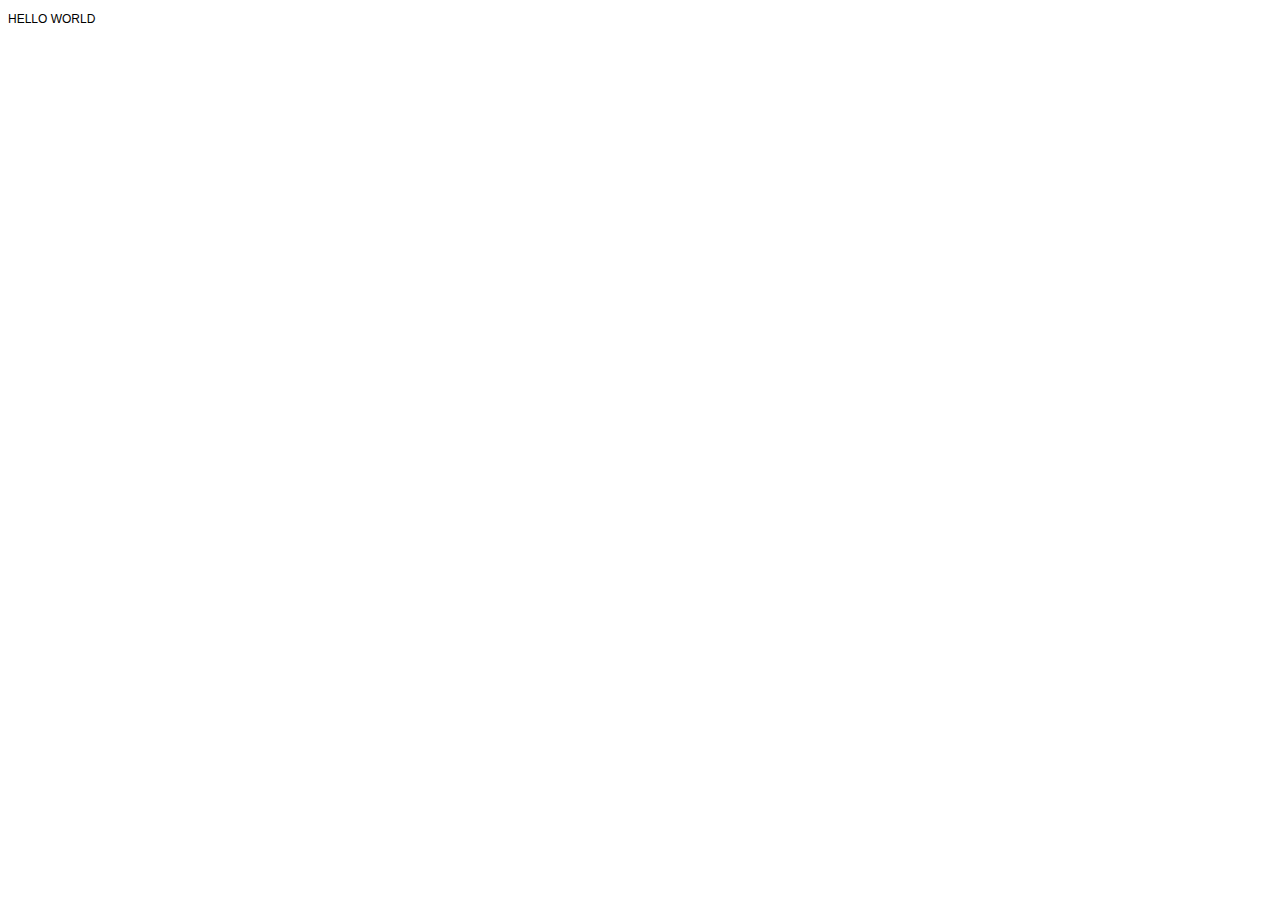
==== index.html @ 11755705 "site files" ====
<!DOCTYPE HTML>
<html>
	<head>
		<title>Hello</title>
		<link rel="stylesheet" href="styles/stylesheet.css" media="all">
	</head>
	<body>
		<p>HELLO WORLD</p>
		<script src="scripts/app.js"></script>
	</body>
</html>
---- styles/stylesheet.css ----
body {
	font-family: Arial, Helvetica, sans-serif;
	font-size: 12px;
	color: #000;
}
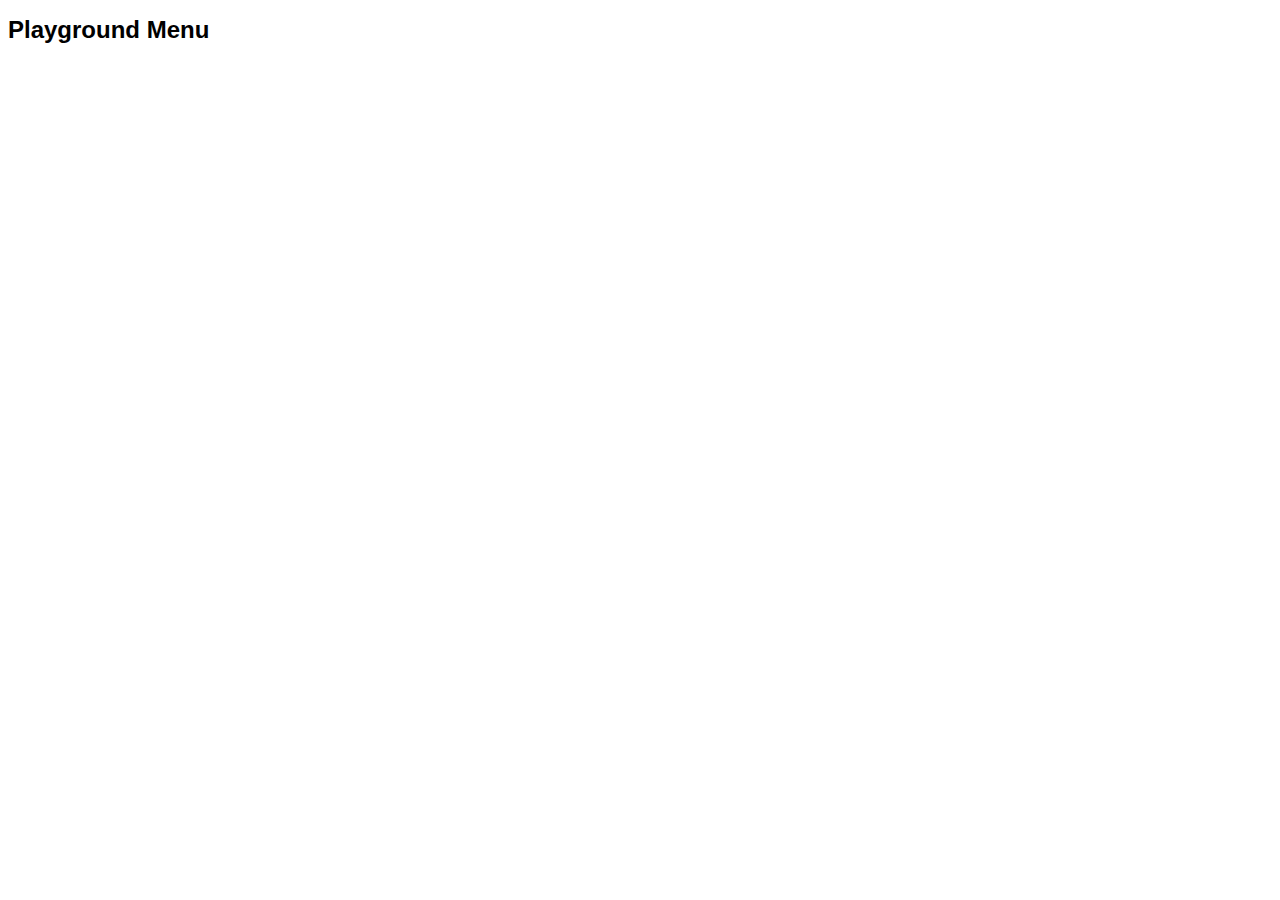
==== commit 16e2a0ee: "filter" ====
--- a/index.html
+++ b/index.html
@@ -1,11 +1,11 @@
 <!DOCTYPE HTML>
 <html>
 	<head>
-		<title>Hello</title>
+		<title>Playground</title>
 		<link rel="stylesheet" href="styles/stylesheet.css" media="all">
 	</head>
 	<body>
-		<p>HELLO WORLD</p>
+		<h1>Playground Menu</h1>
 		<script src="scripts/app.js"></script>
 	</body>
 </html>
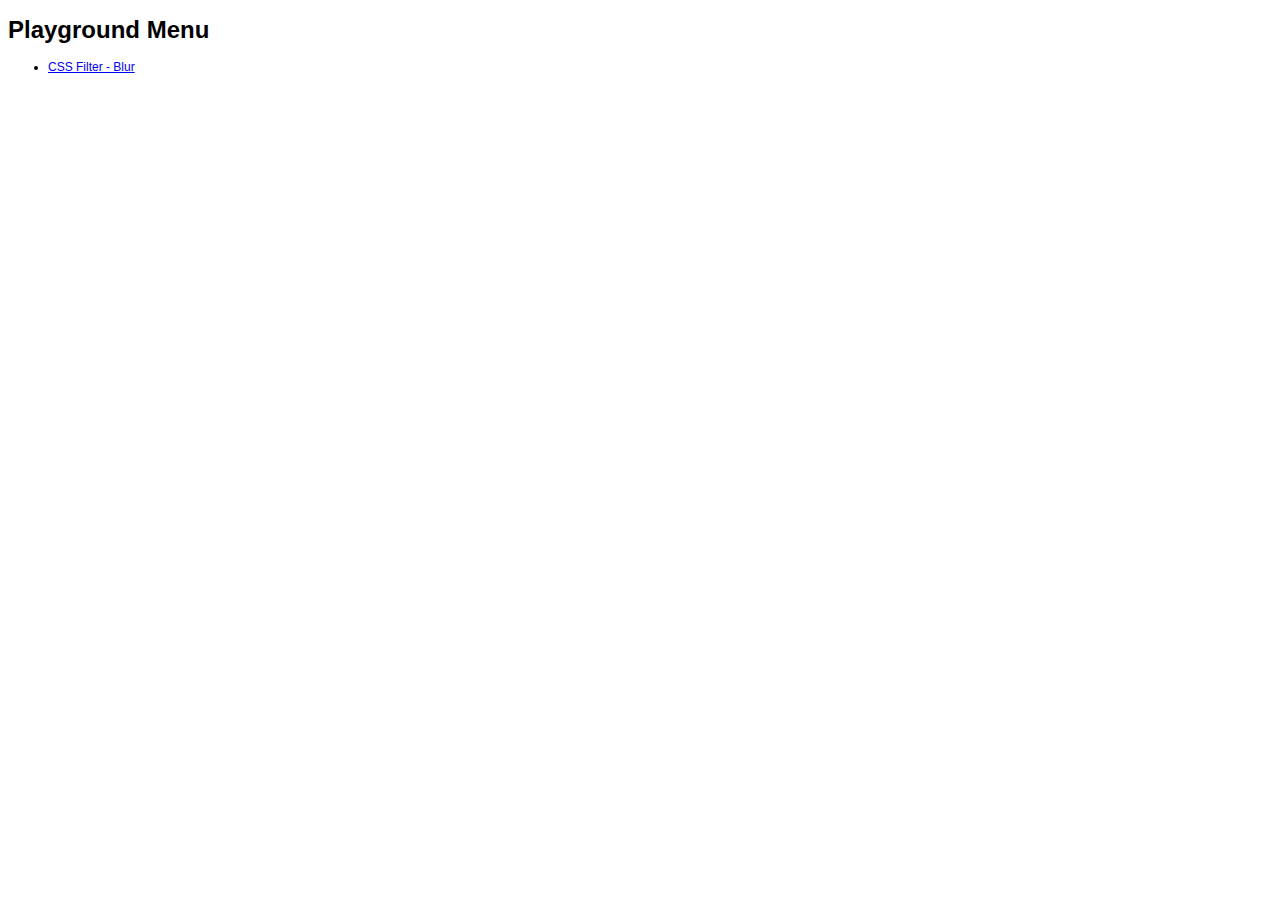
==== commit b42b6690: "add menu for filter" ====
--- a/index.html
+++ b/index.html
@@ -1,11 +1,14 @@
 <!DOCTYPE HTML>
 <html>
-	<head>
-		<title>Playground</title>
-		<link rel="stylesheet" href="styles/stylesheet.css" media="all">
-	</head>
-	<body>
-		<h1>Playground Menu</h1>
-		<script src="scripts/app.js"></script>
-	</body>
+  <head>
+    <title>Playground</title>
+    <link rel="stylesheet" href="styles/stylesheet.css" media="all">
+  </head>
+  <body>
+    <h1>Playground Menu</h1>
+    <ul>
+      <li><a href="cssblur.html">CSS Filter - Blur</a></li>
+    </ul>
+    <script src="scripts/app.js"></script>
+  </body>
 </html>
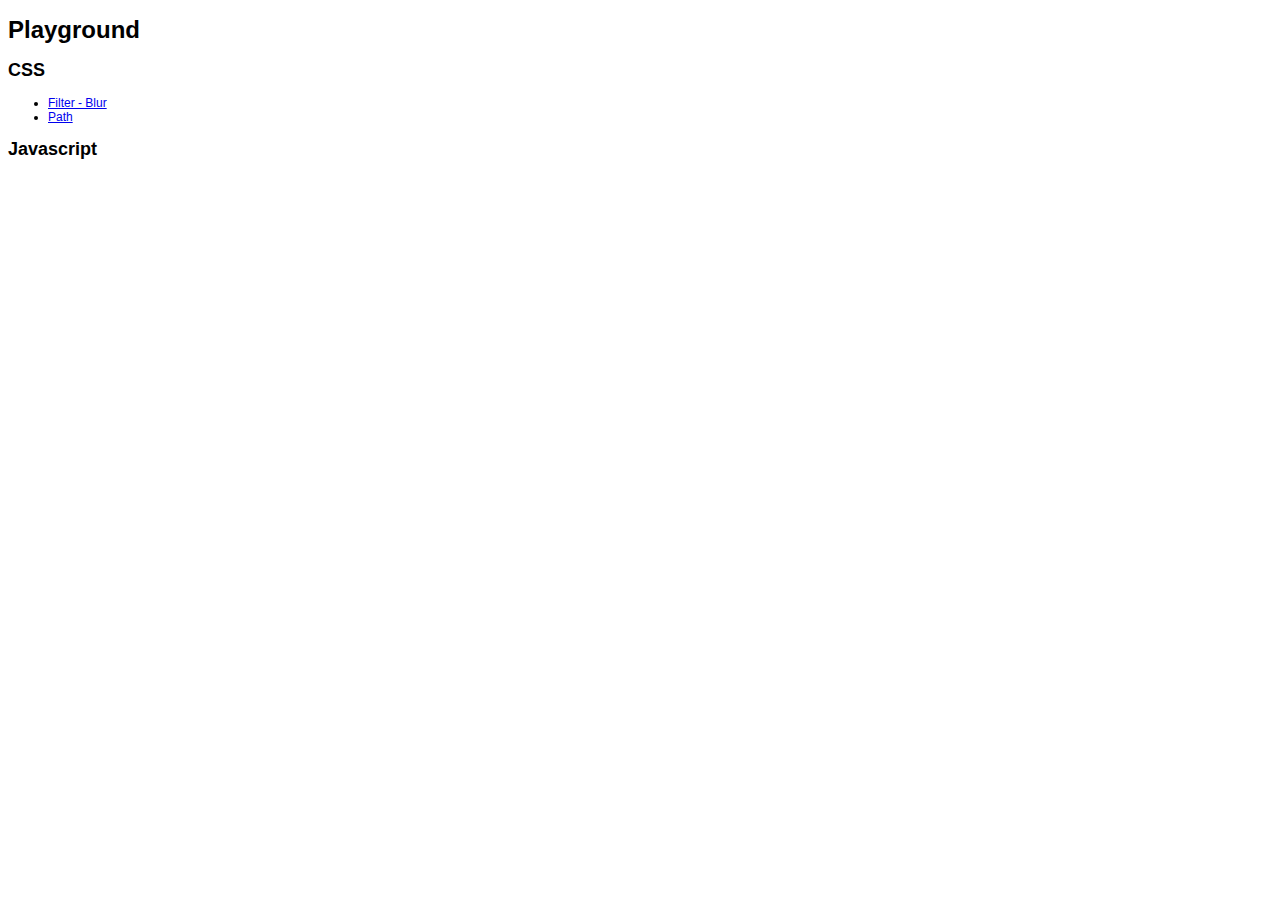
==== commit 8049eac2: "add clip demo" ====
--- a/index.html
+++ b/index.html
@@ -5,10 +5,15 @@
     <link rel="stylesheet" href="styles/stylesheet.css" media="all">
   </head>
   <body>
-    <h1>Playground Menu</h1>
+    <header>
+      <h1>Playground</h1>
+    </header>
+    <h2>CSS</h2>
     <ul>
-      <li><a href="cssblur.html">CSS Filter - Blur</a></li>
+      <li><a href="cssblur.html">Filter - Blur</a></li>
+      <li><a href="csspath.html">Path</a></li>
     </ul>
+    <h2>Javascript</h2>
     <script src="scripts/app.js"></script>
   </body>
 </html>
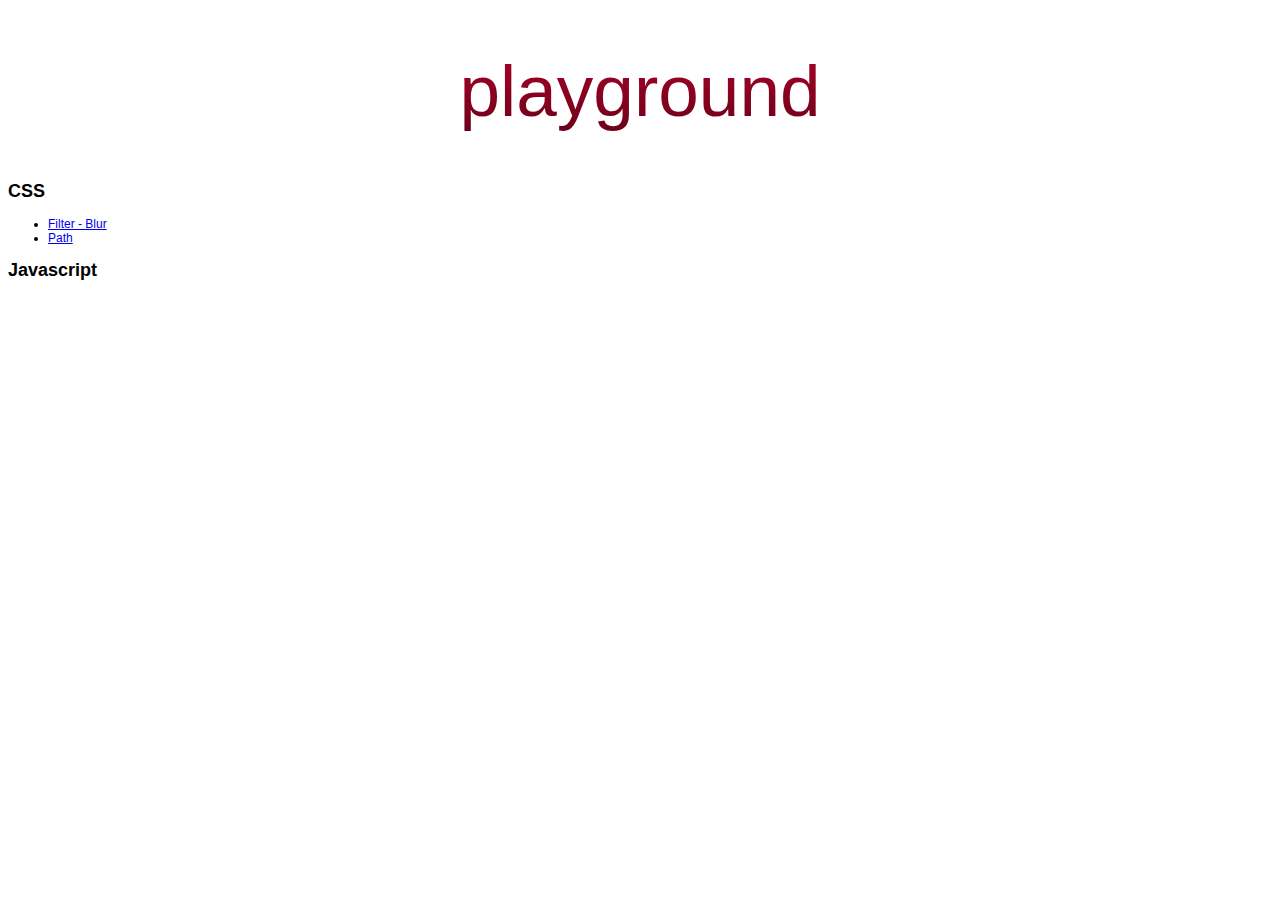
==== commit 5e6d1645: "add header formating" ====
--- a/index.html
+++ b/index.html
@@ -1,19 +1,19 @@
 <!DOCTYPE HTML>
 <html>
-  <head>
-    <title>Playground</title>
-    <link rel="stylesheet" href="styles/stylesheet.css" media="all">
-  </head>
-  <body>
-    <header>
-      <h1>Playground</h1>
-    </header>
-    <h2>CSS</h2>
-    <ul>
-      <li><a href="cssblur.html">Filter - Blur</a></li>
-      <li><a href="csspath.html">Path</a></li>
-    </ul>
-    <h2>Javascript</h2>
-    <script src="scripts/app.js"></script>
-  </body>
+    <head>
+        <title>Playground</title>
+        <link rel="stylesheet" href="styles/stylesheet.css" media="all">
+    </head>
+    <body>
+        <header>
+            <h1>playground</h1>
+        </header>
+        <h2>CSS</h2>
+        <ul>
+            <li><a href="cssblur.html">Filter - Blur</a></li>
+            <li><a href="csspath.html">Path</a></li>
+        </ul>
+        <h2>Javascript</h2>
+        <script src="scripts/app.js"></script>
+    </body>
 </html>
--- a/styles/stylesheet.css
+++ b/styles/stylesheet.css
@@ -4,3 +4,11 @@
 	color: #000;
 }
 
+h1 {
+	font-weight: 200;
+	font-size:  73px;
+	background: -webkit-linear-gradient(top, #a90329 0%,#8f0222 44%,#6d0019 100%);
+	-webkit-background-clip: text;
+	-webkit-text-fill-color: transparent;
+	text-align: center;
+}